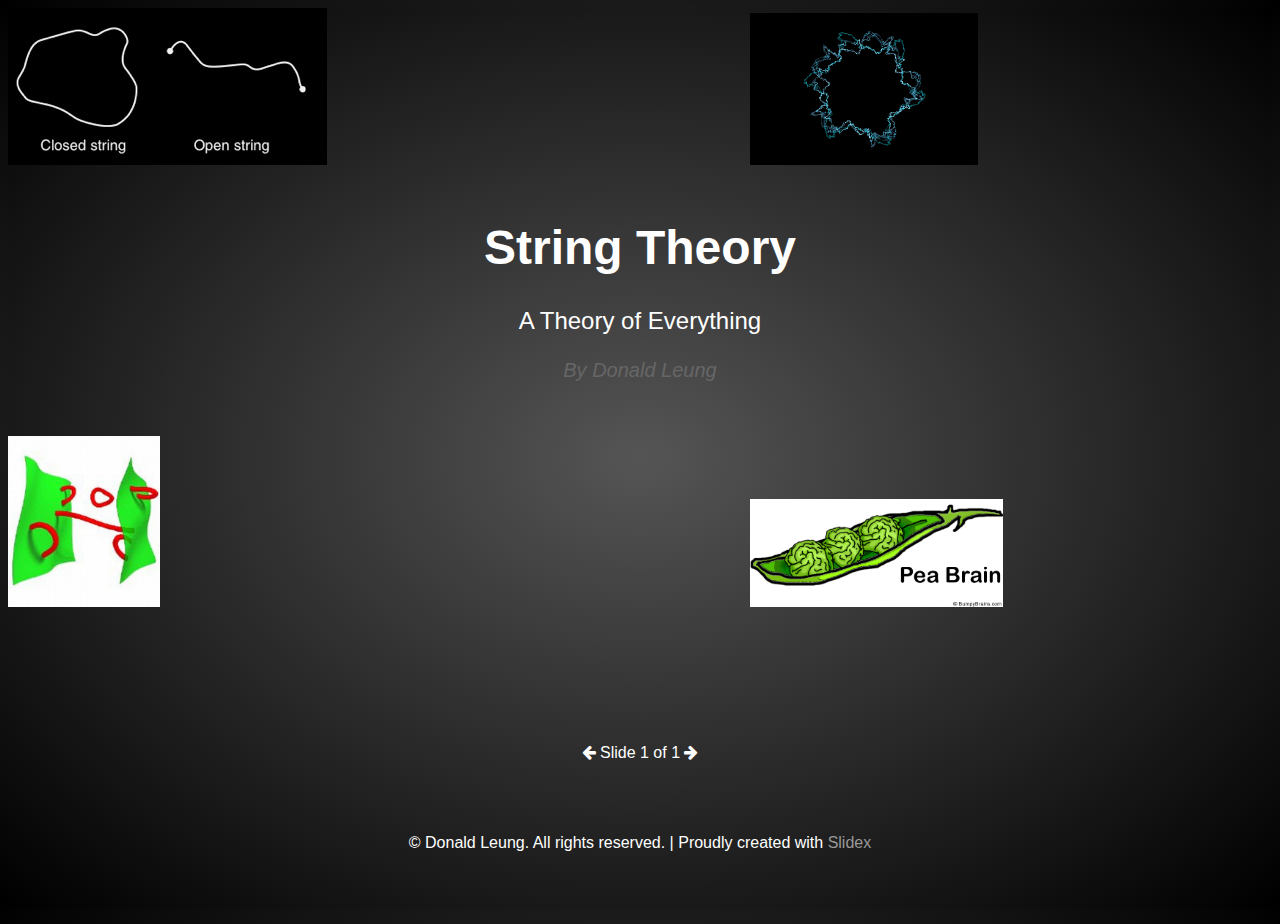
==== introduction-ppt/index.html @ d9362f77 "First Slide complete" ====
<!DOCTYPE html>
<!--
  Slidex by Donald Leung (http://donaldkellett.github.io)
  A customizable-to-the-core template for Powerpoint-style presentations
  (c) Donald Leung.  All rights reserved.
  MIT Licensed
-->
<html id="file">
  <head>
    <meta charset="utf-8" />
    <title>Slidex by Donald Leung</title>

    <!-- Slidex Assets -->
    <link rel="stylesheet" type="text/css" href="assets/css/slidex.css" />
    <script src="assets/js/slidex.js"></script>

    <!-- Demo Assets (delete them if you do not find them useful) -->
    <script src="assets/js/demo.js"></script>

    <!-- Imported Assets -->
    <link rel="stylesheet" type="text/css" href="assets/imported/font-awesome/css/font-awesome.min.css" />
  </head>
  <body id="body">

    <!-- Slide Window (DO NOT EDIT - go to "Slide Content" section to edit slides) -->
    <div id="slideWindow">
      <h2>Filler Content</h2>
      <p>If you have created slides, you should not be seeing this message.</p>
      <p>Lorem ipsum dolor sit amet, consectetur adipisicing elit, sed do eiusmod tempor incididunt ut labore et dolore magna aliqua. Ut enim ad minim veniam, quis nostrud exercitation ullamco laboris nisi ut aliquip ex ea commodo consequat. Duis aute irure dolor in reprehenderit in voluptate velit esse cillum dolore eu fugiat nulla pariatur. Excepteur sint occaecat cupidatat non proident, sunt in culpa qui officia deserunt mollit anim id est laborum.</p>
      <noscript>
        <h2>Javascript Disabled</h2>
        <p>Sorry, it seems that you have disabled Javascript.  Please enable Javascript to view the slideshow.</p>
      </noscript>
    </div>

    <!-- Arrows to navigate through slides (DO NOT EDIT) -->
    <div id="slideScroll">
      <p><a href="javascript:void(0)" title="Previous Slide" onclick="slidex.previousSlide()"><span class="fa fa-arrow-left" id="previousSlide"></span></a> Slide <span id="currentSlide">1</span> of <span id="totalSlides">99</span> <a href="javascript:void(0)" title="Next Slide" onclick="slidex.nextSlide()"><span class="fa fa-arrow-right" id="nextSlide"></span></a></p>
    </div>

    <!-- Copyright - Feel free to edit the copyright notice below! -->
    <div id="copyright">&copy; Donald Leung.  All rights reserved. | Proudly created with <a href="http://donaldkellett.github.io/Slidex" target="_blank">Slidex</a></div>

    <!-- Slide Content - Add your slide content below -->
    <!--
      Instructions:

      For the first slide, add a "div" with class="slide" and id="slide1" as shown below:
      <div class="slide" id="slide1"></div>
      Then fill in the desired HTML for that slide.  For slide or section-specific styling, use inline styles (or try using your own custom stylesheet, but that may not work).

      After that, every successive slide should also have class="slide" and their ID should be numbered (e.g. id="slide2" for Slide 2, id="slide3" for Slide 3 and so on).
      For example, if there are 10 slides, the HTML inside "slideContent" should look like this:

      <div class="slide" id="slide1">
        *Content goes here*
      </div>
      <div class="slide" id="slide2">
        *Content goes here*
      </div>
      <div class="slide" id="slide3">
        *Content goes here*
      </div>
      <div class="slide" id="slide4">
        *Content goes here*
      </div>
      <div class="slide" id="slide5">
        *Content goes here*
      </div>
      <div class="slide" id="slide6">
        *Content goes here*
      </div>
      <div class="slide" id="slide7">
        *Content goes here*
      </div>
      <div class="slide" id="slide8">
        *Content goes here*
      </div>
      <div class="slide" id="slide9">
        *Content goes here*
      </div>
      <div class="slide" id="slide10">
        *Content goes here*
      </div>

      To make life easier, below are 10 pre-made slides.
    -->

    <div id="slideContent">
      <div class="slide" id="slide1">
        <div style="height: 25%;">
          <div style="width: 40%; display: inline-block;"><img src="images/strings1.jpg" /></div>
          <div style="margin-left: 18%; width: 40%; display: inline-block;"><img src="images/strings2.jpg" style="width: 45%; height: 45%;" /></div>
        </div>
        <div style="height: 30%;">
          <h1 id="presentationTitle">String Theory</h1>
          <p id="presentationSummary">A Theory of Everything</p>
          <p id="presentationAuthor">By Donald Leung</p>
        </div>
        <div style="height: 25%;">
          <div style="width: 40%; display: inline-block;"><img src="images/p-branes.jpg" style="width: 30%; height: 30%;" /></div>
          <div style="margin-left: 18%; width: 40%; display: inline-block;"><img src="images/pea-brains.jpg" style="width: 50%; height: 50%;" /></div>
        </div>
      </div>
    </div>

    <!--
      Credits:
        Images:
          https://www.iusb.edu/currents/wp-content/uploads/2012/07/StringTheory_shutterstock_24627319.jpg
          https://thescienceclassroom.wikispaces.com/file/view/strings.jpg/65888368/strings.jpg
          http://www.damtp.cam.ac.uk/user/tong/string/dbrane.jpg
          http://bumpybrains.com/comics/images/pea_brain_comic.jpg
    -->

    <!-- My Custom Assets -->
    <link type="text/css" rel="stylesheet" href="assets/css/custom.css" />
    <script src="assets/js/custom.js"></script>

  </body>
</html>
---- introduction-ppt/assets/css/slidex.css ----
/*
  slidex.css
  Slidex's Main Stylesheet
  Note: Please do not edit this stylesheet unless the comments say otherwise.  Override this stylesheet with your own custom stylesheet.  Some CSS features can also be set on slidex.js.
  (c) Donald Leung.  All rights reserved.
  MIT Licensed
*/

/* Styles for demo components - feel free to delete it */

#demoAttribution {
  color: #666;
  text-decoration: none;
  -webkit-transition: color 0.5s;
  -moz-transition: color 0.5s;
  -o-transition: color 0.5s;
  transition: color 0.5s;
}

#demoAttribution:hover {
  color: #888;
  text-decoration: none;
}

#demoQuiz {
  background-color: #222;
  padding: 10px;
  border-radius: 10px;
  border: 2px solid #444;
}

#demoPresentationTitle {
  font-size: 5em;
  text-align: center;
}

/* Basic Styles (DO NOT EDIT UNLESS TOLD OTHERWISE) */

html, body {
  height: 100%;
  background-color: white;
  color: black;
  font-size: 16px;
  font-family: sans-serif;
}

#slideScroll {
  height: 10%;
  text-align: center;
}

#previousSlide {
  color: black;
}

#nextSlide {
  color: black;
}

#slideWindow {
  height: 80%;
}

#copyright {
  height: 10%;
  text-align: center;
}

#slideContent {
  display: none;
  visibility: hidden;
}

#presentationTitle {
  font-size: 5em;
  text-align: center;
}

#presentationSummary {
  font-size: 2em;
  text-align: center;
}

#presentationAuthor {
  font-style: italic;
  /* [Begin] Feel free to edit the color of the text below! */
  color: #666;
  /* [End] Feel free to edit the color of the text below! */
  text-align: center;
}

.slideTitle {
  font-size: 2.5em;
}

.majorTitle {
  font-size: 3em;
  text-align: center;
}

/* Pre-styled Elements - DO NOT EDIT THESE - OVERRIDE THEM WITH YOUR OWN CUSTOM STYLESHEET */

.button {
  padding: 10px 15px 10px 15px;
  background-color: #2a3b4d;
  text-decoration: none;
  color: white;
  font-weight: bold;
  border-radius: 5px;
  -webkit-transition: background-color 0.5s;
  -moz-transition: background-color 0.5s;
  -o-transition: background-color 0.5s;
  transition: background-color 0.5s;
}

.button:hover {
  padding: 10px 15px 10px 15px;
  background-color: #3a4b5d;
  text-decoration: none;
  color: white;
  font-weight: bold;
  border-radius: 5px;
}

.button-special {
  padding: 10px 15px 10px 15px;
  background-color: #d4b3a2;
  text-decoration: none;
  color: white;
  font-weight: bold;
  border-radius: 5px;
  -webkit-transition: background-color 2s;
  -moz-transition: background-color 2s;
  -o-transition: background-color 2s;
  transition: background-color 2s;
}

.button-special:hover {
  padding: 10px 15px 10px 15px;
  background-color: #eeaabb;
  text-decoration: none;
  color: white;
  font-weight: bold;
  border-radius: 5px;
}

b {
  font-weight: bolder;
}

strong {
  font-weight: bolder;
}

i {
  font-style: italic;
}

em {
  font-style: italic;
}

u {
  text-decoration: underline;
}

code {
  padding: 2px;
  background-color: #444;
  font-family: "Courier New", monospace;
  border-radius: 5px;
  border: 1px solid #666;
}

a {
  text-decoration: none;
  color: #666;
  -webkit-transition: color 0.5s;
  -moz-transition: color 0.5s;
  -o-transition: color 0.5s;
  transition: color 0.5s;
}

a:hover {
  text-decoration: none;
  color: pink;
}
---- introduction-ppt/assets/css/custom.css ----
/*
  custom.css
  My custom stylesheet for my AS Physics introductory (Slidex) powerpoint
  (c) Donald Leung.  All rights reserved.
*/

html, body {
  font-size: 32px;
  background: -webkit-radial-gradient(#555, black);
  background: -moz-radial-gradient(#555, black);
  background: -o-radial-gradient(#555, black);
  background: radial-gradient(#555, black);
}

#copyright {
  font-size: 16px;
}

a {
  color: #999;
}

#slideScroll {
  font-size: 16px;
}

#presentationTitle {
  font-size: 48px;
}

#presentationSummary {
  font-size: 24px;
}

#presentationAuthor {
  font-size: 20px;
}
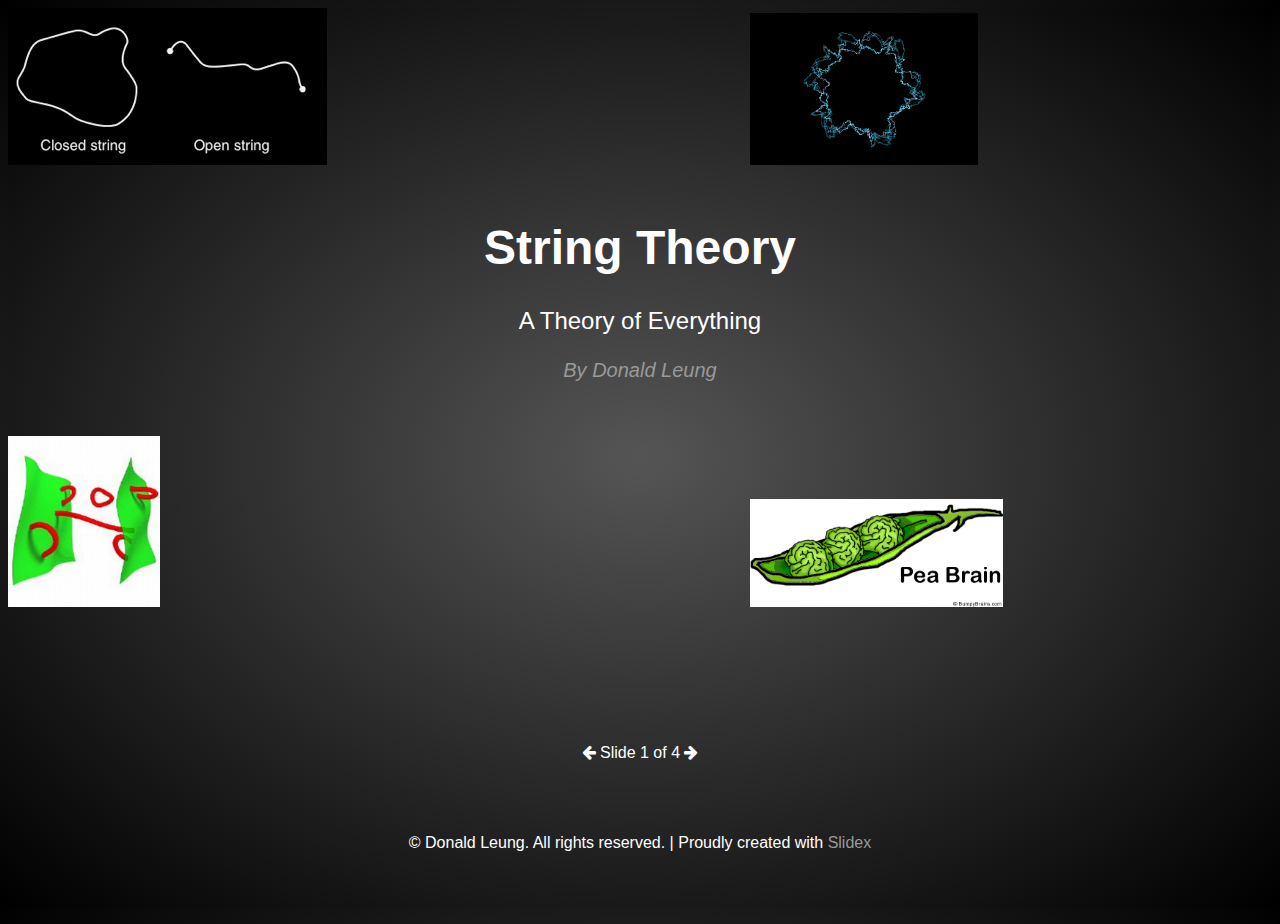
==== commit b036a3fa: "Added a few slides" ====
--- a/introduction-ppt/index.html
+++ b/introduction-ppt/index.html
@@ -102,6 +102,32 @@
           <div style="margin-left: 18%; width: 40%; display: inline-block;"><img src="images/pea-brains.jpg" style="width: 50%; height: 50%;" /></div>
         </div>
       </div>
+      <div class="slide" id="slide2">
+        <div style="height: 57.5%;">
+          <h2 class="slideTitle">Contents</h2>
+          <ol>
+            <li><a href="javascript:void(0)" style="color: white;" title="Skip to this section" onclick="contents.section1()">Special and General Relativity (approx. 3 mins)</a></li>
+            <li><a href="javascript:void(0)" style="color: white;" title="Skip to this section" onclick="contents.section2()">Quantum Mechanics and Wave-particle Duality (approx. 3 mins)</a></li>
+            <li><a href="javascript:void(0)" style="color: white;" title="Skip to this section" onclick="contents.section3()">String Theory and M-theory (approx. 4 mins)</a></li>
+            <li style="color: red; font-style: italic;"><a href="javascript:void(0)" style="color: red;" title="Skip to Spinoff" onclick="contents.spinoff()">Spinoff: Hyperdimensionality and God (approx. 5 mins)</a></li>
+            <li><a href="javascript:void(0)" style="color: white;" title="Skip to Credits" onclick="contents.credits()">Credits</a></li>
+          </ol>
+        </div>
+        <div style="height: 22.5%;">
+          <img src="images/general-relativity.jpg" style="width: 15%;" title="General Relativity" />
+          <img src="images/quantum-mechanics.jpg" style="width: 15%;" title="Quantum Mechanics" />
+          <img src="images/strings1.jpg" style="width: 15%;" title="String Theory" />
+          <img src="images/spinoff.gif" style="width: 25%" title="Oooooh ... interesting ... " />
+        </div>
+      </div>
+      <div class="slide" id="slide3">
+        <div style="height: 35%"></div>
+        <div style="height: 20%;"><h2 class="majorTitle">Special and General Relativity</h2></div>
+        <div style="height: 25%"></div>
+      </div>
+      <div class="slide" id="slide4">
+        <!-- Content goes here -->
+      </div>
     </div>
 
     <!--
@@ -111,6 +137,9 @@
           https://thescienceclassroom.wikispaces.com/file/view/strings.jpg/65888368/strings.jpg
           http://www.damtp.cam.ac.uk/user/tong/string/dbrane.jpg
           http://bumpybrains.com/comics/images/pea_brain_comic.jpg
+          http://i.space.com/images/i/000/021/853/i02/gravity-probe-b.jpg?1348009189
+          http://i.dailymail.co.uk/i/pix/2010/03/18/article-1258932-014CFA7D000004B0-375_468x462.jpg
+          http://www.godandscience.org/images/mrsflat.gif
     -->
 
     <!-- My Custom Assets -->
--- a/introduction-ppt/assets/css/custom.css
+++ b/introduction-ppt/assets/css/custom.css
@@ -34,4 +34,13 @@
 
 #presentationAuthor {
   font-size: 20px;
+  color: #999;
 }
+
+.slideTitle {
+  font-size: 48px;
+}
+
+.majorTitle {
+  font-size: 60px;
+}
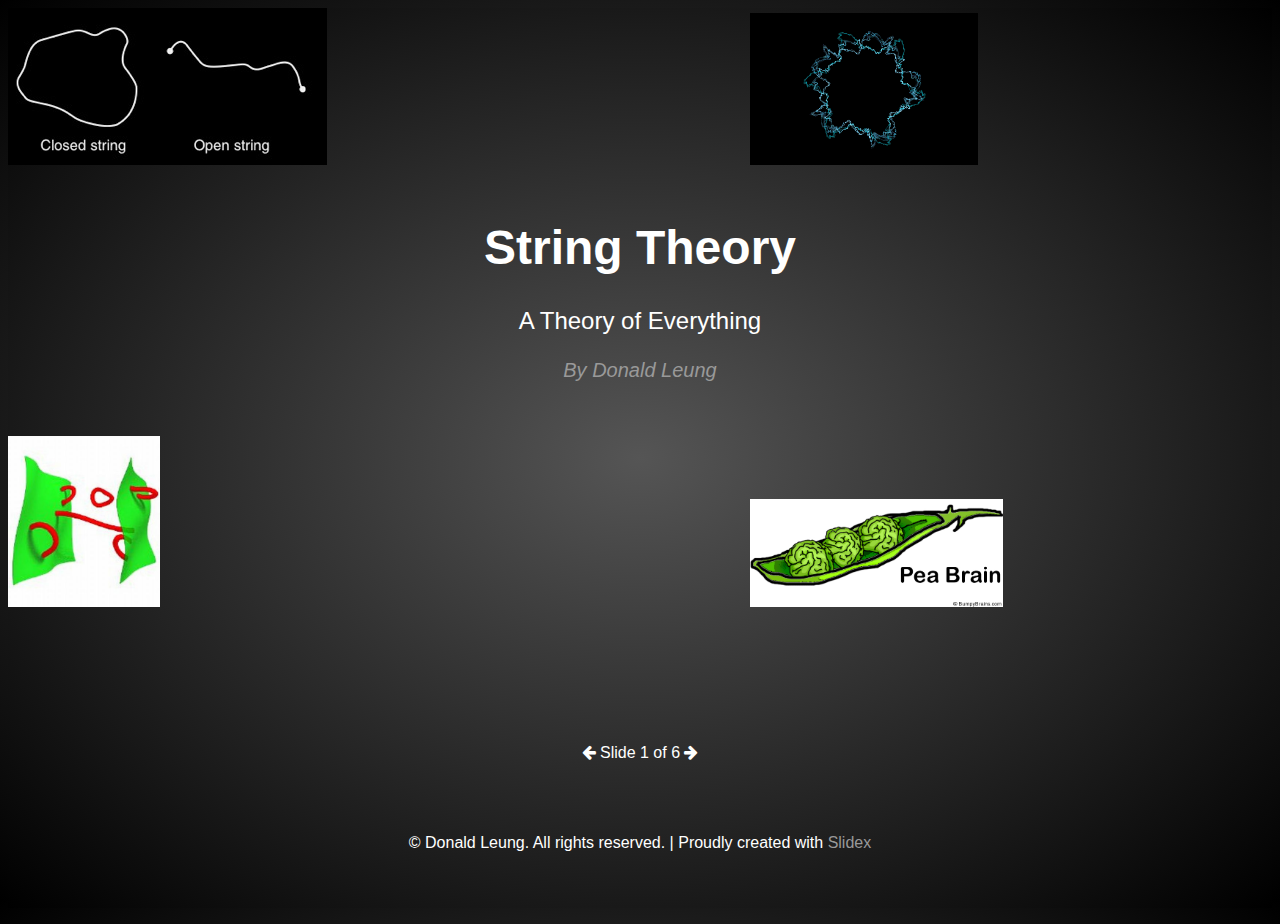
==== commit 80c25831: "Added a few slides" ====
--- a/introduction-ppt/index.html
+++ b/introduction-ppt/index.html
@@ -8,14 +8,11 @@
 <html id="file">
   <head>
     <meta charset="utf-8" />
-    <title>Slidex by Donald Leung</title>
+    <title>AS Physics Introductory Presentation - String Theory by Donald Leung</title>
 
     <!-- Slidex Assets -->
     <link rel="stylesheet" type="text/css" href="assets/css/slidex.css" />
     <script src="assets/js/slidex.js"></script>
-
-    <!-- Demo Assets (delete them if you do not find them useful) -->
-    <script src="assets/js/demo.js"></script>
 
     <!-- Imported Assets -->
     <link rel="stylesheet" type="text/css" href="assets/imported/font-awesome/css/font-awesome.min.css" />
@@ -42,49 +39,6 @@
     <div id="copyright">&copy; Donald Leung.  All rights reserved. | Proudly created with <a href="http://donaldkellett.github.io/Slidex" target="_blank">Slidex</a></div>
 
     <!-- Slide Content - Add your slide content below -->
-    <!--
-      Instructions:
-
-      For the first slide, add a "div" with class="slide" and id="slide1" as shown below:
-      <div class="slide" id="slide1"></div>
-      Then fill in the desired HTML for that slide.  For slide or section-specific styling, use inline styles (or try using your own custom stylesheet, but that may not work).
-
-      After that, every successive slide should also have class="slide" and their ID should be numbered (e.g. id="slide2" for Slide 2, id="slide3" for Slide 3 and so on).
-      For example, if there are 10 slides, the HTML inside "slideContent" should look like this:
-
-      <div class="slide" id="slide1">
-        *Content goes here*
-      </div>
-      <div class="slide" id="slide2">
-        *Content goes here*
-      </div>
-      <div class="slide" id="slide3">
-        *Content goes here*
-      </div>
-      <div class="slide" id="slide4">
-        *Content goes here*
-      </div>
-      <div class="slide" id="slide5">
-        *Content goes here*
-      </div>
-      <div class="slide" id="slide6">
-        *Content goes here*
-      </div>
-      <div class="slide" id="slide7">
-        *Content goes here*
-      </div>
-      <div class="slide" id="slide8">
-        *Content goes here*
-      </div>
-      <div class="slide" id="slide9">
-        *Content goes here*
-      </div>
-      <div class="slide" id="slide10">
-        *Content goes here*
-      </div>
-
-      To make life easier, below are 10 pre-made slides.
-    -->
 
     <div id="slideContent">
       <div class="slide" id="slide1">
@@ -126,7 +80,34 @@
         <div style="height: 25%"></div>
       </div>
       <div class="slide" id="slide4">
-        <!-- Content goes here -->
+        <h2 class="slideTitle">Background History</h2>
+        <ul>
+          <li>Published by Albert Einstein</li>
+          <li>Published 1915</li>
+          <li>Theory of Gravitation</li>
+        </ul>
+        <p>
+          <img src="images/Albert-Einstein.jpeg" style="width: 25%;" title="Albert Einstein ... laughing?" />
+          <img src="images/newton.jpg" style="width: 25%;" title="Theory of Gravitation and Newton ... he wasn't the one who got it right though :p" />
+        </p>
+      </div>
+      <div class="slide" id="slide5">
+        <!-- Haha - self-defined tags "<equation>" and "<imgdescription>" on this slide - not valid HTML but whatever :p -->
+        <h2 class="slideTitle">Special Relativity: Some Basic Concepts</h2>
+        <ul>
+          <li>Speed of Light in vaccuum independent of motion of observer</li>
+          <li>Predicts the equivalence of mass and energy: <equation>E = mc<sup>2</sup></equation></li>
+          <li>Space and time are related and interwoven in &quot;spacetime&quot; fabric</li>
+          <li>Only applies to <em>flat</em> spacetime (hence the name &quot;special relativity&quot;)</li>
+        </ul>
+        <div style="text-align: center;">
+          <img src="images/flat-spacetime.jpeg" style="width: 20%;" title="Special Relativity only applies to flat spacetime, hence its name" />
+          <imgdescription>Figure 1.1: Flat Spacetime</imgdescription>
+        </div>
+      </div>
+      <div class="slide" id="slide6">
+        <h2 class="slideTitle">General Relativity: Some Basic Concepts</h2>
+        <!-- Content here -->
       </div>
     </div>
 
@@ -137,9 +118,7 @@
           https://thescienceclassroom.wikispaces.com/file/view/strings.jpg/65888368/strings.jpg
           http://www.damtp.cam.ac.uk/user/tong/string/dbrane.jpg
           http://bumpybrains.com/comics/images/pea_brain_comic.jpg
-          http://i.space.com/images/i/000/021/853/i02/gravity-probe-b.jpg?1348009189
-          http://i.dailymail.co.uk/i/pix/2010/03/18/article-1258932-014CFA7D000004B0-375_468x462.jpg
-          http://www.godandscience.org/images/mrsflat.gif
+          ... and lots more
     -->
 
     <!-- My Custom Assets -->
--- a/introduction-ppt/assets/css/custom.css
+++ b/introduction-ppt/assets/css/custom.css
@@ -44,3 +44,15 @@
 .majorTitle {
   font-size: 60px;
 }
+
+/* Self-defined tags - not valid HTML, but I don't care :p */
+
+equation {
+  font-style: italic;
+  font-family: "Palatino Linotype", "Book Antiqua", Palatino, serif;
+}
+
+imgdescription {
+  display: block;
+  font-size: 16px;
+}
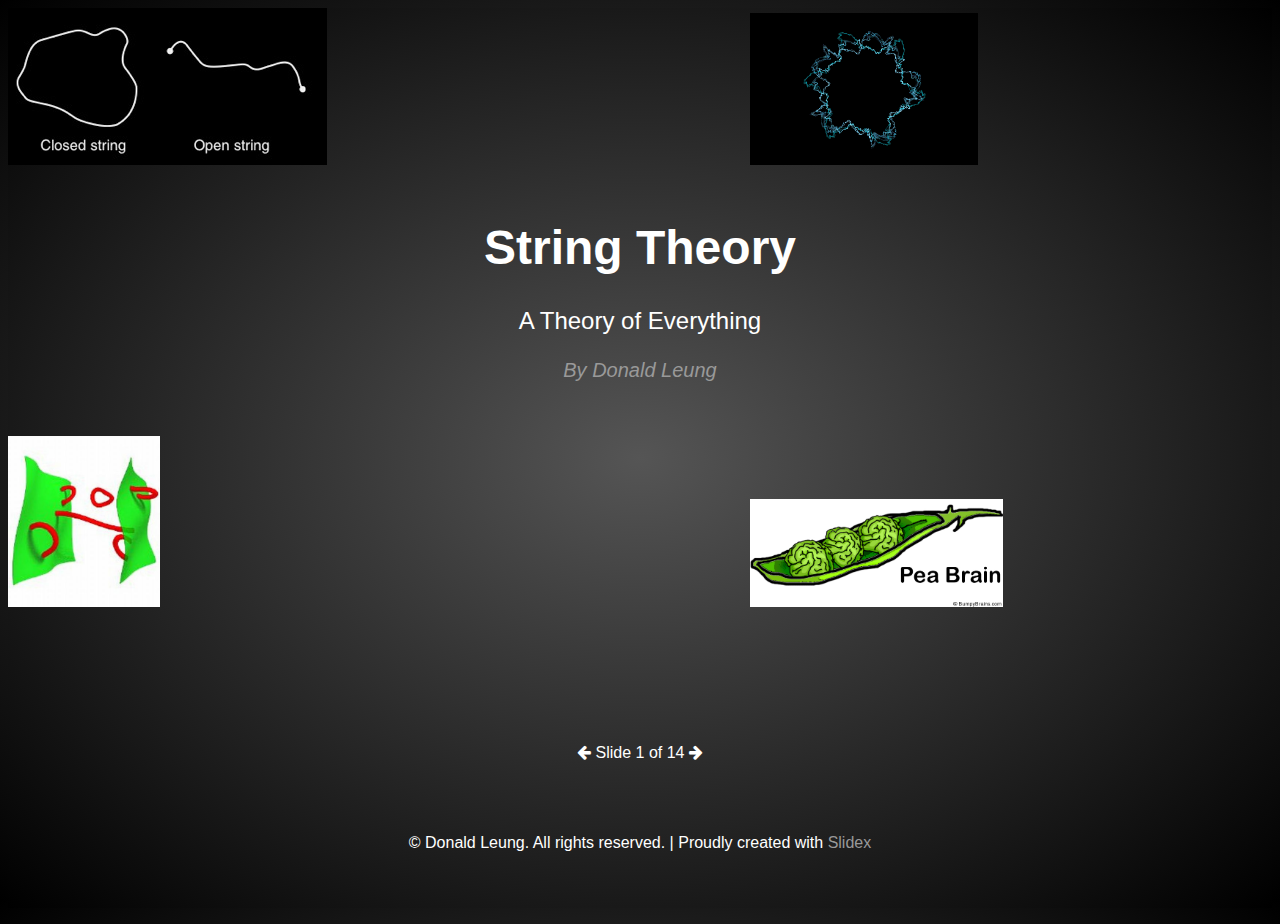
==== commit 12d90781: "Completed Quantum Mechanics Section" ====
--- a/introduction-ppt/index.html
+++ b/introduction-ppt/index.html
@@ -107,7 +107,83 @@
       </div>
       <div class="slide" id="slide6">
         <h2 class="slideTitle">General Relativity: Some Basic Concepts</h2>
-        <!-- Content here -->
+        <ul>
+          <li>A generalization of Special Relativity (hence its name) which includes all sorts of spacetime distortions such as acceleration or gravitational fields</li>
+          <li><span title="Massive [physics]: refers to objects with a high mass; has nothing to do with its size whatsoever.">Massive</span> objects create a &quot;dent&quot; or distortion in spacetime which is felt as gravity</li>
+          <li>Rotation of <span title="Massive [physics]: refers to objects with a high mass; has nothing to do with its size whatsoever.">massive</span> objects can also twist and distort spacetime</li>
+        </ul>
+        <p style="text-align: center;">
+          <img src="images/Gravity.jpg" style="width: 30%;" title="Massive objects create a 'dent' in spacetime which we perceive as gravity, much like a basketball creates a dent in a trampoline." />
+          <imgdescription>Figure 1.2: A star causing a dent in spacetime - this is gravity</imgdescription>
+        </p>
+      </div>
+      <div class="slide" id="slide7">
+        <h2 class="slideTitle">Similarities between Special and General Relativity</h2>
+        <p>In case you haven't noticed, both of them deal with physics phenomena on a very large scale.  These two theories seem to totally break down on the subatomic scale.</p>
+        <p><strong>And this is where quantum mechanics comes in.</strong></p>
+      </div>
+      <div class="slide" id="slide8">
+        <div style="height: 35%"></div>
+        <div style="height: 20%;"><h2 class="majorTitle">Quantum Mechanics</h2></div>
+        <div style="height: 25%"></div>
+      </div>
+      <div class="slide" id="slide9">
+        <h2 class="slideTitle">Background History</h2>
+        <ul>
+          <li title="Or maybe I haven't done my research carefully enough :p"><em>No definite date</em> for discovery of quantum mechanics</li>
+          <li>Phrase &quot;Quantum Mechanics&quot; coined by Max Born, Werner Heisenberg and Wolfgang Pauli in early 1920s</li>
+          <li>
+            Other scientists who contributed greatly to this theory:
+            <ul style="font-size: 20px;">
+              <li>Max Planck</li>
+              <li title="Yep - him again :D">Albert Einstein</li>
+              <li>Niels Bohr</li>
+              <li>Louis de Broglie</li>
+              <li>Paul Dirac</li>
+              <li>Erwin Schr&ouml;dinger</li>
+              <li title="Author of the book 'Six Easy Pieces' :)">Richard Feynman</li>
+            </ul>
+          </li>
+        </ul>
+      </div>
+      <div class="slide" id="slide10">
+        <h2 class="slideTitle">Some Basic Concepts</h2>
+        <ul>
+          <li>Theory for physical phenomena at the <strong>subatomic scale</strong></li>
+          <li>Based purely on probability - there is no certainty anywhere in this theory</li>
+          <li>Major Concept: Wave-Particle Duality - Subatomic particles exhibit wave properties at times and particle properties at other times</li>
+        </ul>
+        <p><strong>As you zoom out of the subatomic scale, the probabilites average out so classical physics hold true on a large scale.</strong></p>
+      </div>
+      <div class="slide" id="slide11">
+        <div style="font-size: 25px;">
+          <h2 class="slideTitle">Double-Slit Experiment</h2>
+          <ul>
+            <li>An experiment devised to demonstrate the wave-particle duality nature of subatomic particles</li>
+            <li>Also known as <b>Young's Experiment</b></li>
+          </ul>
+          <p>First, a laser beam is shot at a plate containing 2 parallel slits.  The light passing through the slits are observed on a screen behind the plate.</p>
+          <p>We find out that:</p>
+          <ol>
+            <li>The light passing through the two slits interfere with each other - suggesting that light is a wave</li>
+            <li>However, when observed, each photon (light particle) passes through 1 slit only - suggesting that light is comprised of particles</li>
+          </ol>
+        </div>
+      </div>
+      <div class="slide" id="slide12">
+        <h2 class="slideTitle">Figure 2.1: Double-Slit Experiment</h2>
+        <p style="text-align: center;">
+          <img src="images/double-slit-experiment.jpg" style="width: 70%;" title="The infamous Double-Slit Experiment" />
+        </p>
+      </div>
+      <div class="slide" id="slide13">
+        <h2 class="slideTitle">Problem</h2>
+        <p>These two theories have been proven time to time to be mutually incompatible, but both of them are completely valid!</p>
+      </div>
+      <div class="slide" id="slide14">
+        <div style="height: 35%"></div>
+        <div style="height: 20%;"><h2 class="majorTitle">String Theory and M-Theory: the Theory of Everything</h2></div>
+        <div style="height: 25%"></div>
       </div>
     </div>
 
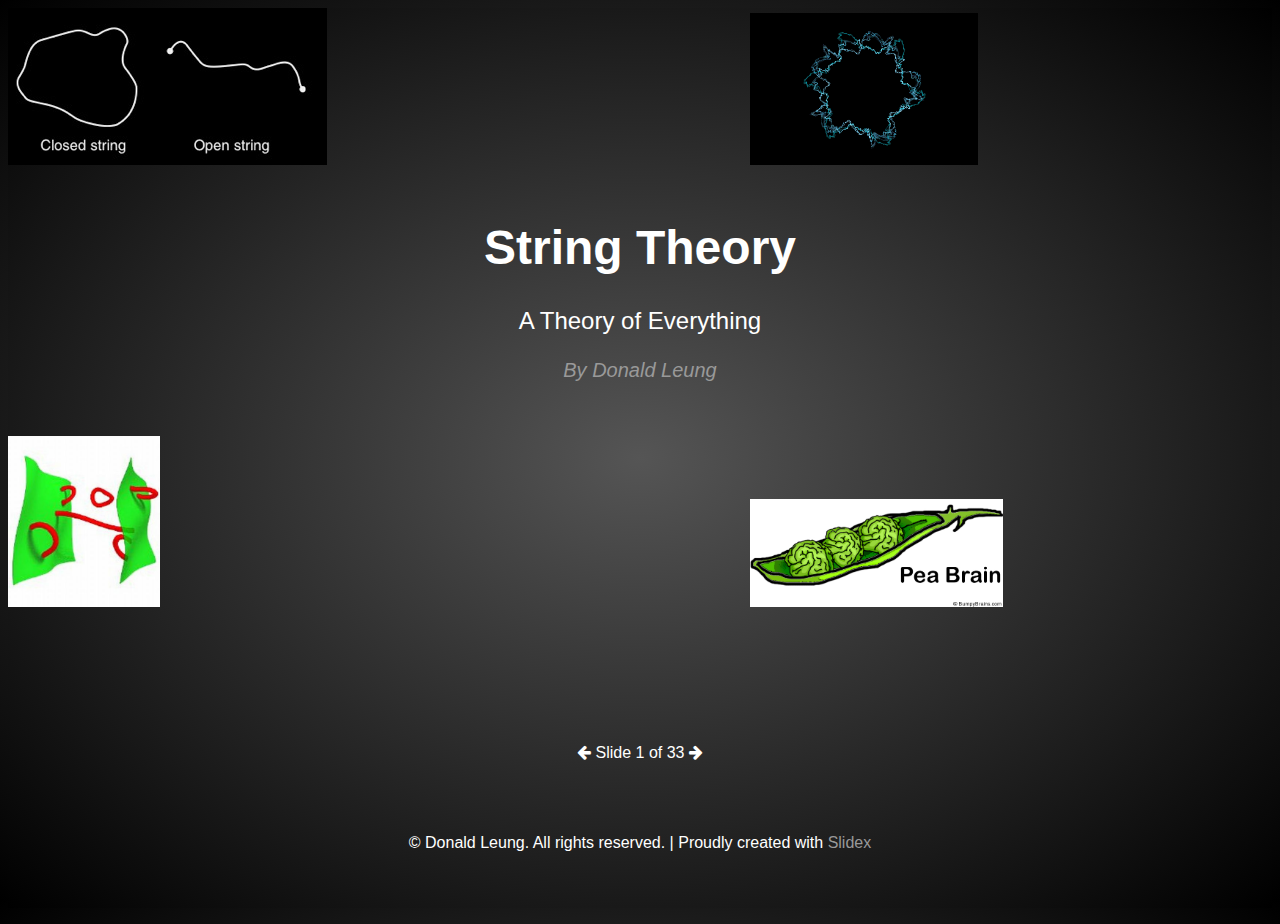
==== commit a7e61d39: "Completed Presentation" ====
--- a/introduction-ppt/index.html
+++ b/introduction-ppt/index.html
@@ -185,17 +185,159 @@
         <div style="height: 20%;"><h2 class="majorTitle">String Theory and M-Theory: the Theory of Everything</h2></div>
         <div style="height: 25%"></div>
       </div>
+      <div class="slide" id="slide15">
+        <h2 class="slideTitle">Background History</h2>
+        <ul>
+          <li>&quot;Prototype&quot; of String Theory discovered by Gabriele Veneziano during the 1950s/1960s</li>
+          <li>Originally used to explain hadron physics</li>
+          <li>Later adapted to explain all elementary particles - key theorists include Pierre Ramond, Andre Neveu, John Schwarz and Joel Scherk</li>
+          <li>There are currently <strong>5 different self-consistent string theories</strong></li>
+        </ul>
+        <p>
+          <img src="images/strings.png" style="width: 15%;" title="Strings, strings, strings ... " />
+          <img src="images/strings1.jpg" title="Different types of string" />
+          <img src="images/string-theory-equation.gif" title="An equation from string theory ... anyone know what it means?" />
+          <img src="images/string-theory-comic.png" style="width: 15%;" title="Physicists are only beginning to understand string theory" />
+        </p>
+      </div>
+      <div class="slide" id="slide16">
+        <h2 class="slideTitle">Aims of String Theory</h2>
+        <ul>
+          <li>Unite the 2 major theories of the universe, namely General Relativity and Quantum Mechanics</li>
+          <li>To create a single unified theory that explains <i>everything</i></li>
+        </ul>
+      </div>
+      <div class="slide" id="slide17">
+        <h2 class="slideTitle">Some Basic Concepts</h2>
+        <ul>
+          <li>All subatomic particles are composed of vibrating filaments of energy called strings</li>
+          <li>The difference between different subatomic particles and forces is due to the difference in the vibration of the string(s) - the strings themselves are pretty much the same</li>
+          <li>String Theory requires that there are <strong>10 dimensions</strong> because in 3 dimensions, the number of ways that the strings vibrate (i.e. the dimensions in which they are vibrating, left-right, front-back, up-down and so on) are not enough for all of the particles and forces that exist in the universe</li>
+          <li>We can't see the extra dimensions because they are curled up into very small spaces or we are living in a 3D subspace of a 10D manifold.</li>
+        </ul>
+      </div>
+      <div class="slide" id="slide18">
+        <div style="font-size: 25px;">
+          <h2 class="slideTitle">M-Theory and &quot;Pea Brains&quot;</h2>
+          <p>Since there are <b>5</b> string theories (hardly a unified theory, right?), M-theory is the theory that attempts to unify all 5 different string theories.</p>
+          <p>M-theory suggests that different-dimensional branes exist.  For example, strings (1-branes) are one type of brane that exist, but there are also 2-branes, 3-branes and so on, up to 5-branes.  The general term for all such branes are p-branes (read as &quot;pea brains&quot;) where p is the dimension of the brane.</p>
+        </div>
+        <p style="text-align: center;">
+          <img src="images/p-branes.jpg" style="width: 10%;" title="2-branes (membranes) and 1-branes (strings)" />
+          <imgdescription>Figure 3.1: Membranes (2-branes) and Strings (1-branes) are just two of many types of p-branes</imgdescription>
+        </p>
+      </div>
+      <div class="slide" id="slide19">
+        <h2 class="slideTitle">Prerequisites of String/M-Theory</h2>
+        <p>An important prerequisite (i.e. assumption) of this theory is that there must be at least 6 other spatial dimensions that are unobservable on top of the 3 spatial dimensions and 1 time dimension that we can easily observe.</p>
+      </div>
+      <div class="slide" id="slide20">
+        <h2 class="slideTitle">Choose ... </h2>
+        <p>Please choose an option to continue.</p>
+        <p>
+          <a href="javascript:void(0)" onclick="contents.spinoff()" class="button"><span class="fa fa-refresh"></span> Go to Spinoff</a>
+          <a href="javascript:void(0)" onclick="contents.credits()" class="button-special"><span class="fa fa-list-ul"></span> Skip to Credits</a>
+        </p>
+      </div>
+      <div class="slide" id="slide21">
+        <div style="height: 35%"></div>
+        <div style="height: 20%;"><h2 class="majorTitle" style="color: red;">Spinoff - Hyperdimensionality and God</h2></div>
+        <div style="height: 25%"></div>
+      </div>
+      <div class="slide" id="slide22">
+        <div style="color: red;">
+          <h2 class="slideTitle" style="color: red;">God - A Hyperdimensional Being?</h2>
+          <p>Before we continue, let us see what the Christian Bible says about the properties of God.</p>
+          <p>God is:</p>
+          <ol>
+            <li>Omnipotent</li>
+            <li>Omniscient</li>
+            <li>Omnipresent</li>
+          </ol>
+          <p>Apart from that, the universe cannot contain Him.</p>
+        </div>
+      </div>
+      <div class="slide" id="slide23">
+        <div style="color: red;">
+          <h2 class="slideTitle">Demonstration of Omniscience</h2>
+          <p style="text-align: center;">
+            <img src="images/spinoff.gif" style="width: 80%;" />
+            <imgdescription>Figure 4.1: A Two-Dimensional World.  The rectangle is Mr. Flat and the triangle is Mrs. Flat.</imgdescription>
+          </p>
+        </div>
+      </div>
+      <div class="slide" id="slide24">
+        <div style="color: red;">
+          <h2 class="slideTitle">Demonstration of Omnipresence</h2>
+          <p style="text-transform: uppercase;">Look at the whiteboard and presenter!</p>
+        </div>
+      </div>
+      <div class="slide" id="slide25">
+        <div style="color: red;">
+          <h2 class="slideTitle">&quot;The Universe cannot contain Him&quot;</h2>
+          <p style="text-transform: uppercase;">Look at the whiteboard and presenter!</p>
+        </div>
+      </div>
+      <div class="slide" id="slide26">
+        <div style="height: 35%"></div>
+        <div style="height: 20%;"><h2 class="majorTitle">Credits</h2></div>
+        <div style="height: 25%"></div>
+      </div>
+      <div class="slide" id="slide27">
+        <h2 class="slideTitle">Special and General Relativity</h2>
+        <ul>
+          <li><a href="https://en.wikipedia.org/wiki/General_relativity" target="_blank">https://en.wikipedia.org/wiki/General_relativity</a></li>
+          <li><a href="http://www.space.com/17661-theory-general-relativity.html" target="_blank">http://www.space.com/17661-theory-general-relativity.html</a></li>
+          <li><a href="https://en.wikipedia.org/wiki/Special_relativity" target="_blank">https://en.wikipedia.org/wiki/Special_relativity</a></li>
+        </ul>
+      </div>
+      <div class="slide" id="slide28">
+        <h2 class="slideTitle">Quantum Mechanics</h2>
+        <ul>
+          <li><a href="https://en.wikipedia.org/wiki/Quantum_mechanics" target="_blank">https://en.wikipedia.org/wiki/Quantum_mechanics</a></li>
+          <li><a href="https://en.wikipedia.org/wiki/History_of_quantum_mechanics" target="_blank">https://en.wikipedia.org/wiki/History_of_quantum_mechanics</a></li>
+          <li><a href="https://simple.wikipedia.org/wiki/Quantum_mechanics" target="_blank">https://simple.wikipedia.org/wiki/Quantum_mechanics</a></li>
+          <li><a href="https://en.wikipedia.org/wiki/Double-slit_experiment" target="_blank">https://en.wikipedia.org/wiki/Double-slit_experiment</a></li>
+        </ul>
+      </div>
+      <div class="slide" id="slide29">
+        <h2 class="slideTitle">String and M-Theory</h2>
+        <ul>
+          <li><a href="http://www.physlink.com/Education/AskExperts/ae138.cfm" target="_blank">http://www.physlink.com/Education/AskExperts/ae138.cfm</a></li>
+          <li><a href="http://www.columbia.edu/cu/record/23/18/14.html" target="_blank">http://www.columbia.edu/cu/record/23/18/14.html</a></li>
+          <li><a href="http://www.dummies.com/how-to/content/the-basic-elements-of-string-theory.html" target="_blank">http://www.dummies.com/how-to/content/the-basic-elements-of-string-theory.html</a></li>
+          <li><a href="http://www.dummies.com/how-to/content/string-theory-for-dummies-cheat-sheet.html" target="_blank">http://www.dummies.com/how-to/content/string-theory-for-dummies-cheat-sheet.html</a></li>
+          <li><a href="https://en.wikipedia.org/wiki/Introduction_to_M-theory" target="_blank">https://en.wikipedia.org/wiki/Introduction_to_M-theory</a></li>
+          <li><a href="https://en.wikipedia.org/wiki/String_theory" target="_blank">https://en.wikipedia.org/wiki/String_theory</a></li>
+        </ul>
+      </div>
+      <div class="slide" id="slide30">
+        <h2 class="slideTitle">Images</h2>
+        <ul>
+          <li><a href="https://www.iusb.edu/currents/wp-content/uploads/2012/07/StringTheory_shutterstock_24627319.jpg" target="_blank">https://www.iusb.edu/currents/wp-content/uploads/2012/07/StringTheory_shutterstock_24627319.jpg</a></li>
+          <li><a href="https://thescienceclassroom.wikispaces.com/file/view/strings.jpg/65888368/strings.jpg" target="_blank">https://thescienceclassroom.wikispaces.com/file/view/strings.jpg/65888368/strings.jpg</a></li>
+          <li><a href="http://www.damtp.cam.ac.uk/user/tong/string/dbrane.jpg" target="_blank">http://www.damtp.cam.ac.uk/user/tong/string/dbrane.jpg</a></li>
+          <li><a href="http://bumpybrains.com/comics/images/pea_brain_comic.jpg" target="_blank">http://bumpybrains.com/comics/images/pea_brain_comic.jpg</a></li>
+        </ul>
+        <p> ... and much, much more!  I basically copied all my images from the Internet :p</p>
+      </div>
+      <div class="slide" id="slide31">
+        <h2 class="slideTitle">Software</h2>
+        <p><a href="http://donaldkellett.github.io/Slidex" target="_blank">Slidex</a> by Donald Leung.  MIT Licensed.</p>
+      </div>
+      <div class="slide" id="slide32">
+        <div style="height: 35%"></div>
+        <div style="height: 20%;"><h2 class="majorTitle">Thank you for listening!</h2></div>
+        <div style="height: 25%"></div>
+      </div>
+      <div class="slide" id="slide33">
+        <h2 class="slideTitle">Alternate Versions</h2>
+        <ol>
+          <li><a href="https://docs.google.com/presentation/d/1jyNu12zl2Z99dhKpTiLnlxnhE_OKYD65YJMxwshPb9g/edit#slide=id.g5b0bc2cb9_0_56" target="_blank">Google Slides</a></li>
+          <li>pdfLaTeX version coming soon!</li>
+        </ol>
+      </div>
     </div>
-
-    <!--
-      Credits:
-        Images:
-          https://www.iusb.edu/currents/wp-content/uploads/2012/07/StringTheory_shutterstock_24627319.jpg
-          https://thescienceclassroom.wikispaces.com/file/view/strings.jpg/65888368/strings.jpg
-          http://www.damtp.cam.ac.uk/user/tong/string/dbrane.jpg
-          http://bumpybrains.com/comics/images/pea_brain_comic.jpg
-          ... and lots more
-    -->
 
     <!-- My Custom Assets -->
     <link type="text/css" rel="stylesheet" href="assets/css/custom.css" />
